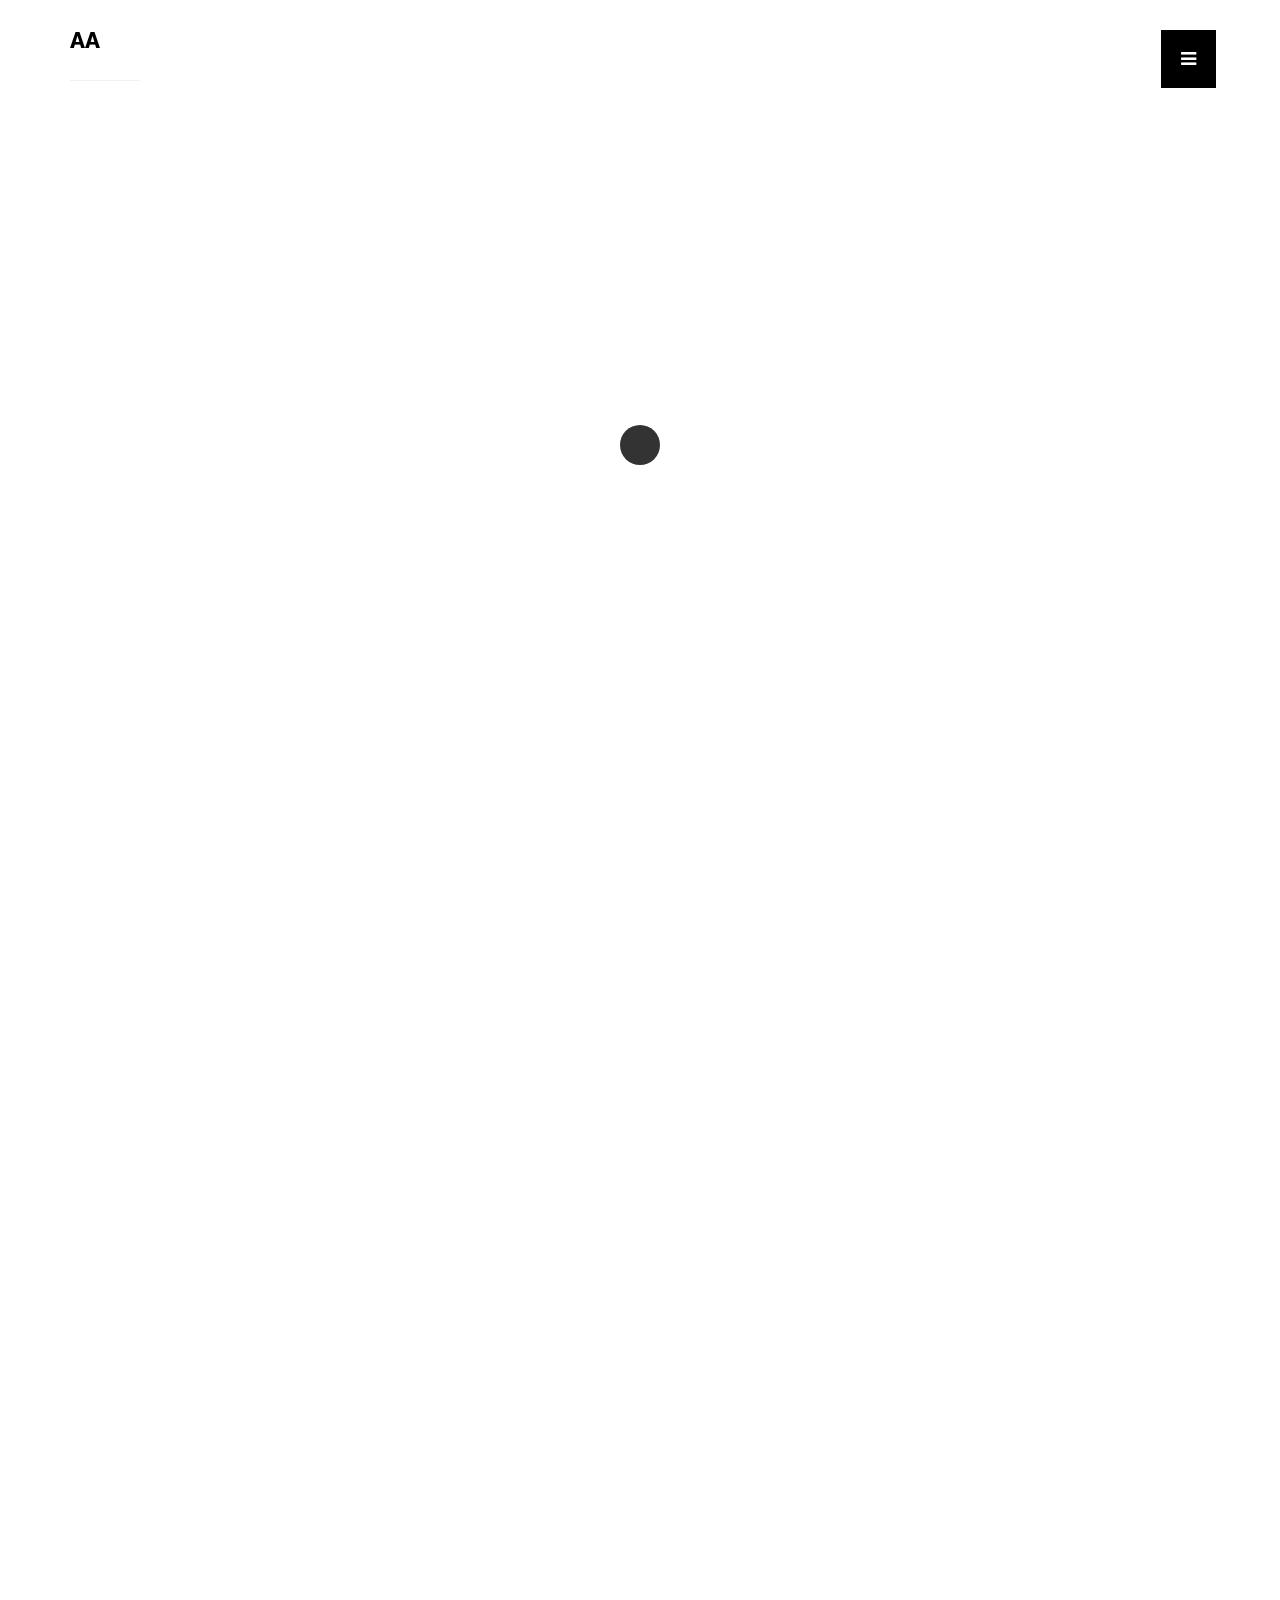
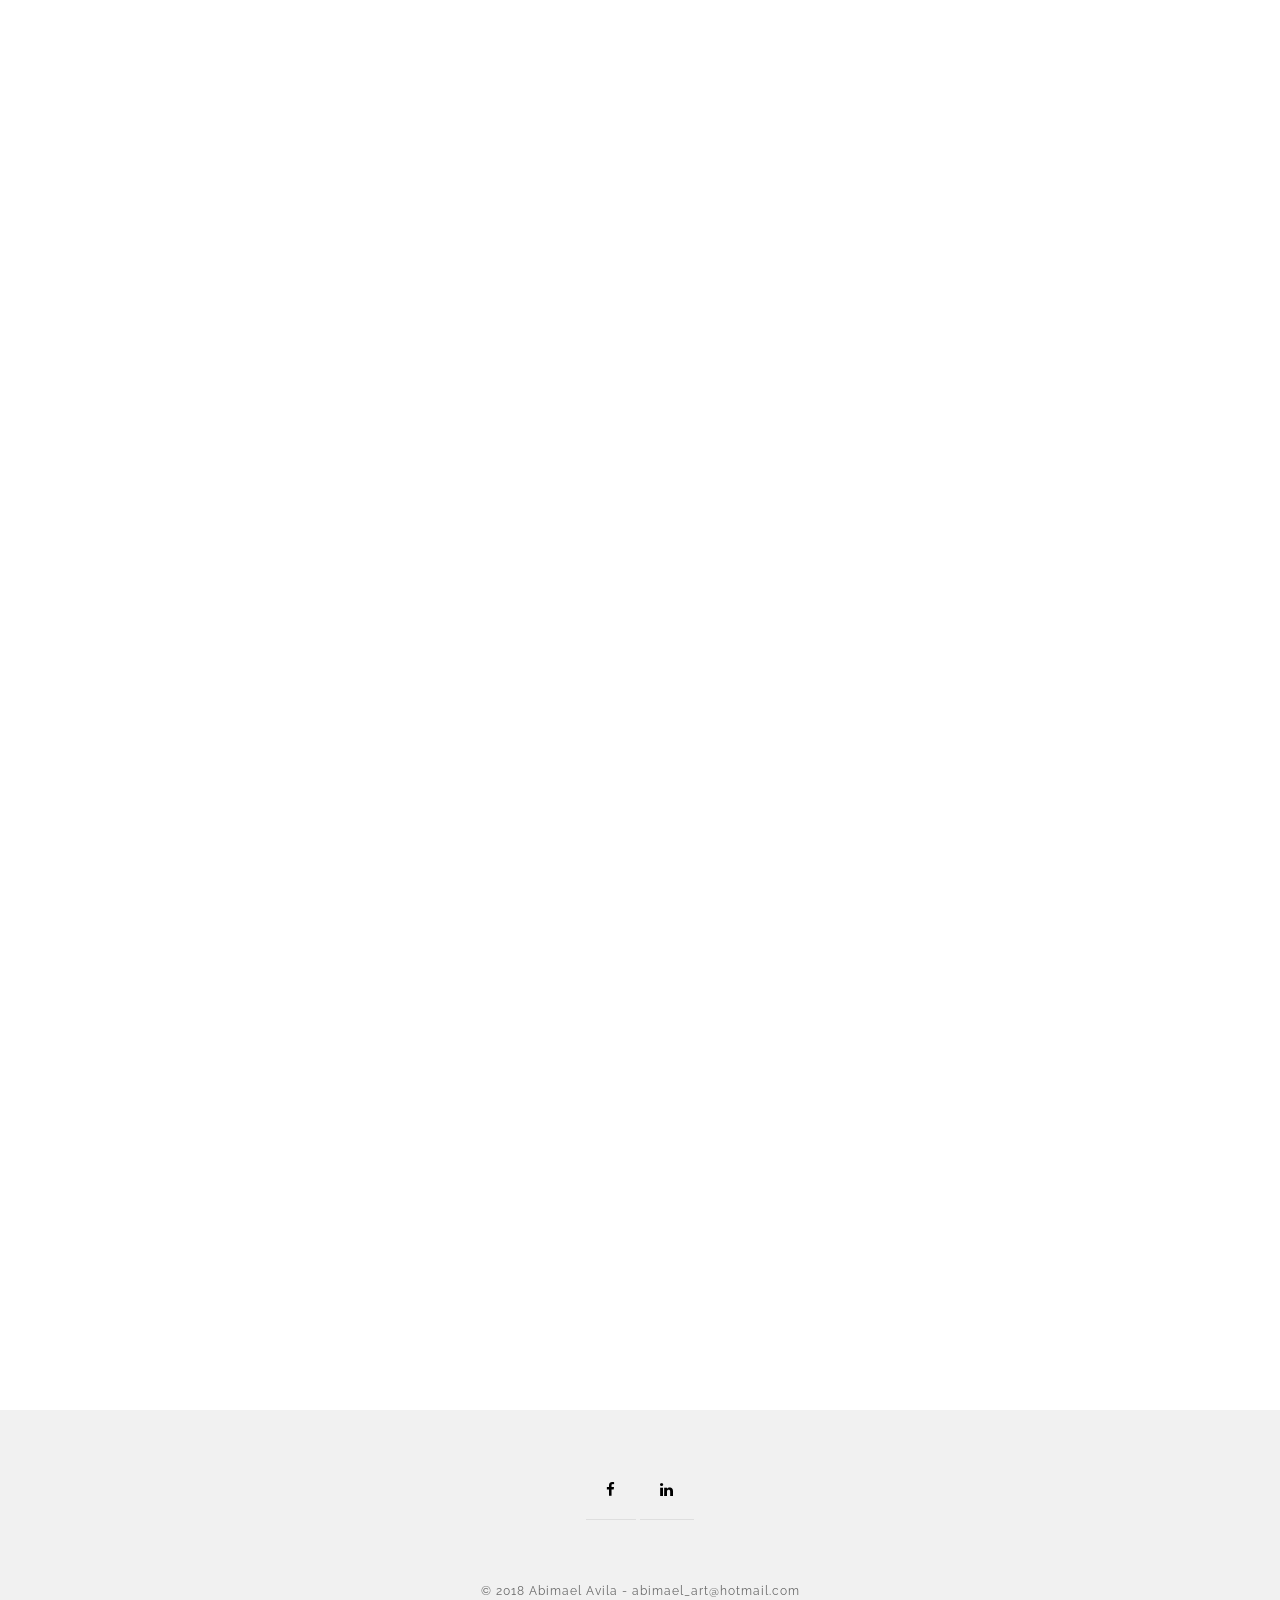
==== index.html @ 7ba84f69 "Merge c48e1b79acfa93b16e3a0e9fbc4f62ff322548b0 into 574c47f16405743964d05d35e552084c04d20da3" ====
<!doctype html>

<html lang="en">
<head>

  <meta charset="utf-8">
  <title>Abimael Avila - Portafolio</title>
  <meta name="description" content="Abimael Avila Acosta - Portafolio 2016">
  <meta name="keywords" content="AA, simplicity, theme, html5, download, free psd">
  <meta name="viewport" content="width=device-width, initial-scale=1.0"/>
  <meta name="author" content="AA.com">
  <link rel="icon" type="image/png" href="img/icon.png" />

<!--Style-->

  <link rel="stylesheet" href="css/reset.css">
  <link rel="stylesheet" href="css/style.css">
  <link rel="stylesheet" href="css/style-responsive.css">  
  <link rel="stylesheet" href="http://maxcdn.bootstrapcdn.com/font-awesome/4.3.0/css/font-awesome.min.css">
  
  <!--[if lt IE 9]>
  <script src="http://html5shiv.googlecode.com/svn/trunk/html5.js"></script>
  <![endif]-->
  
</head>

<body>

<!--Preloader-->

<div class="preloader" id="preloader">
    <div class="item">
      <div class="spinner">
      </div>
    </div>
</div>

<div class="opacity-nav">

        <div class="menu-index" id="buttons" style="z-index:999999">
        <i class="fa  fa-close"></i>
        </div>

    <ul class="menu-fullscreen">
      <li><a class="ajax-link" href="index.html">Inicio</a></li>
      <li><a class="ajax-link" href="projects.html">Proyectos</a></li>
      <li><a class="ajax-link" href="podcast.html">Podcast</a></li>
      <li><a class="ajax-link" href="sobre_mi.htm">Acerca de mi</a></li>
      <li><a class="ajax-link" href="contact.html">Contacto</a></li>
      
    </ul>

</div>


  <!--Header-->
  <header id="fullscreen">
    
      <div class="logo" id="full"><a class="ajax-link" href="index.html">AA</a></div>
      
        <div class="menu-index" id="button">
        <i class="fa fa-bars"></i>
        </div>

  </header>

  <div class="clear"></div>

  <!--Content-->

  <div class="content" id="ajax-content">


        <div class="text-intro" id="site-type">

          <h1>Abimael Avila</h1>
          <h1 class="typewrite"><span>Portfolio</span></h1> <!--Change on script.js-->
          <p>Diseñador Web con aspiraciones al diseño para apps Android e IOS</p>
          <div style="max-width:750px"><img src="img/foto_portada.jpg" width="100%" height="auto"><br/></div>

        </div>


  <!--Portfolio grid-->

  <ul class="portfolio-grid" id="portfolio-sidebar">

    
   <li class="grid-item" data-jkit="[show:delay=3000;speed=500;animation=fade]">
      <img src="img/portfolio/7.jpg" width="357" height="604">
        <a class="ajax-link" href="e-commerce.html">  
          <div class="grid-hover">
            <h1>e-commerce</h1>
           
        </div>
      </a>      
    </li>
<li class="grid-item" data-jkit="[show:delay=3000;speed=500;animation=fade]">
      <img src="img/portfolio/6.jpg" width="357" height="604">
        <a class="ajax-link" href="alquimera.html">  
          <div class="grid-hover">
            <h1>Diseño web</h1>
            
        </div>
      </a>      
    </li>
   
    
    <li class="grid-item" data-jkit="[show:delay=3000;speed=500;animation=fade]">
      <img src="img/portfolio/1.jpg">
        <a class="ajax-link" href="bayern.html">  
          <div class="grid-hover">
          <h1>Bayernbräu</h1>
            <p>Aplicaciones</p>
          </div>
        </a>  
    </li>

    <li class="grid-item" data-jkit="[show:delay=3000;speed=500;animation=fade]">
      <img src="img/portfolio/5.jpg">
        <a class="ajax-link" href="4dc.html">  
          <div class="grid-hover">
             <h1>Grupo 4dc</h1>
            <p>Diseño de Identidad</p>
          </div>
        </a>      
    </li>    
    
    <li class="grid-item" data-jkit="[show:delay=3000;speed=500;animation=fade]">
      <img src="img/portfolio/2.jpg">
        <a class="ajax-link" href="fabrica.html">  
          <div class="grid-hover">
            <h1>Fabrica.media</h1>
            <p>Diseño de identidad</p>
          </div>
        </a>      
    </li>  
    
    <li class="grid-item" data-jkit="[show:delay=3000;speed=500;animation=fade]">
      <img src="img/portfolio/3.jpg">
        <a class="ajax-link" href="concretera.html">  
          <div class="grid-hover">
            <h1>Concretera Nacional</h1>
            <p>Diseño de identidad</p>
          </div>
        </a>      
    </li>    

    <li class="grid-item" data-jkit="[show:delay=3000;speed=500;animation=fade]">
      <img src="img/portfolio/4.jpg">
        <a class="ajax-link" href="varios.html">  
          <div class="grid-hover">
            <h1>Varios</h1>
            <p>diseño</p>
          </div>
        </a>      
    </li>    
     <li class="grid-item" data-jkit="[show:delay=3000;speed=500;animation=fade]">
      <img src="img/portfolio/8.jpg">
        <a class="ajax-link" href="identidad.html">  
          <div class="grid-hover">
            <h1>Identidad Corporativa</h1>
            <p>Hospital Puebla</p>
          </div>
        </a>      
    </li>  
     <li class="grid-item" data-jkit="[show:delay=3000;speed=500;animation=fade]">
      <img src="img/portfolio/9.jpg">
        <a class="ajax-link" href="landing.html">  
          <div class="grid-hover">
            <h1>Landing Page</h1>
            <p>CIPSA</p>
          </div>
        </a>      
    </li>

  </ul>

  </div>

  <!--Home Sidebar-->

<div id="ajax-sidebar">

  <div class="home-sidebar" style="background-image:url('img/home-sidebar.jpg')" id="hero">

    <div class="parallax-option" data-jkit="[parallax:strength=0.8;axis=both]">

      <div class="parallax parallax1"><img src="img/business-card-2.png"></div>
    
    </div>

    <div class="parallax-option" data-jkit="[parallax:strength=0.3;axis=both]">

      <div class="parallax parallax1"><img src="img/business-card.png"></div>
    
    </div>

  </div>

</div>


  <!--Footer-->

  <footer>

    <div class="footer-margin">
      <div class="social-footer">
        <a href="https://www.facebook.com/abimaelavilaacosta"><i class="fa fa-facebook"></i></a>
        <a href="https://mx.linkedin.com/in/abimaelavilaweb"><i class="fa fa-linkedin"></i></a>
      
      </div>     
       <div class="copyright">© 2018 Abimael Avila - abimael_art@hotmail.com</div>
      

    
    </div>


  </footer>



<!--Scripts-->

  <script src="js/jquery.min.js"></script>
	<script src="js/jquery.easing.min.js"></script>
	<script src="js/modernizr.custom.42534.js" type="text/javascript"></script>
  <script src="js/jquery.waitforimages.js" type="text/javascript"></script>
  <script src="js/typed.js" type="text/javascript"></script>
  <script src="js/masonry.pkgd.min.js" type="text/javascript"></script>  
  <script src="js/imagesloaded.pkgd.min.js" type="text/javascript"></script>    
  <script src="js/jquery.jkit.1.2.16.min.js"></script>
 
  <script src="js/script.js" type="text/javascript"></script>
  
	<script>
    $('#button, #buttons').on('click', function() {
      $( ".opacity-nav" ).fadeToggle( "slow", "linear" );
    // Animation complete.
    });
  </script>


</body>
</html>
---- css/style.css ----
@import url(http://fonts.googleapis.com/css?family=Raleway:400,300,500,600,700,800,900,100,200);

body{
  font-family: 'Raleway', sans-serif;
  font-size:14px;
  font-weight: 400;
  overflow-y:scroll;
  -webkit-font-smoothing: antialiased;
}

::selection {
		background: #000;
		color: #fff;
		text-shadow: none;
	}
	
	::-moz-selection {
		background: #000;
		color: #fff;
		text-shadow: none;
	}

p{
  font-family: 'Raleway', sans-serif;
  font-size:14px;
  font-weight: 400;
}

a{
  text-decoration:none;
  -webkit-transition: all 0.2s ease-in;
	-moz-transition: all 0.2s ease-in;
	-ms-transition: all 0.2s ease-in;
	-o-transition: all 0.2s ease-in;
	transition: all 0.2s ease-in; 
	border-bottom:1px solid #dedede;
}

a:focus {
  outline:none;
}

strong{
  font-weight:700;

}

/*
**************************
PRELOADER
**************************
*/

.preloader{
  position:fixed;
  top:0;
  width:100%;
  height:100%;
  background:white;
  z-index:999;
}
 
.preloader .item{
  position:absolute;
  width:50px;
  height:50px;
  left:50%;
  top:50%;
  margin-left:-25px;
  margin-top:-25px;
} 

.spinner {
  width: 40px;
  height: 40px;
  margin: 0px auto;
  background-color: #333;
  border-radius: 100%;  
  -webkit-animation: scaleout 1.0s infinite ease-in-out;
  animation: scaleout 1.0s infinite ease-in-out;
}

@-webkit-keyframes scaleout {
  0% { -webkit-transform: scale(0.0) }
  100% {
    -webkit-transform: scale(1.0);
    opacity: 0;
  }
}

@keyframes scaleout {
  0% { 
    transform: scale(0.0);
    -webkit-transform: scale(0.0);
  } 100% {
    transform: scale(1.0);
    -webkit-transform: scale(1.0);
    opacity: 0;
  }
}





/*
**************************
NAVIGATION OPACITY
**************************
*/



.opacity-nav{
  position:fixed;
  display:none;
  width:100%;
  height:100%;
  top:0;
  z-index:9999;
  background:rgba(0,0,0,0.95);
}

ul.menu-fullscreen{
  width: 100%;
  top: 50%;
  position: absolute;
  height: 280px;
  margin-top: -140px;
}

ul.menu-fullscreen li{
  font-size:35px;
  text-align:center;
  line-height:70px;
  font-weight:500;
}

ul.menu-fullscreen li > a{
  color:#999999;
  border:0;
}

ul.menu-fullscreen li > a:hover{
  color:#ffffff;
}


#full{
  width:1140px;
  position: relative;
  top:0;
  margin:0 auto;
  z-index: 9997;
}


#fullscreen{
  display:none;
  position:absolute;
  top:0;
  width:100%;
  margin:0 auto;
  height:80px;
  z-index: 9998;
}

/*
**************************
HEADER
**************************
*/

header.boxed{
  position:fixed;
  width:100%;
  margin:0 auto;
  height:80px;
  z-index:9999;
  display:none;
  background:none;
  top:0;
    -webkit-transition: background 0.2s ease-in;
	-moz-transition: background 0.2s ease-in;
	-ms-transition: background 0.2s ease-in;
	-o-transition: background 0.2s ease-in;
	transition: background 0.2s ease-in; 
}

header.boxed .header-margin{
  width:1140px;
  margin:0 auto;
}

header.boxed .header-margin-mini{
  width:90%;
  margin:0 auto;
}


ul.social-icon{
  float:right;
}

ul.social-icon a{
  float:right;
  font-size:15px;
  border-bottom:0;
  color:black;
  padding-right:0px !important;
}

ul.social-icon a:hover{
  color:#c3c3c3;
}

.menu-index{
  position: fixed;
  right: 5%;
  top: 30px;
  z-index: 99999;
  padding:20px;
  background:black;
  cursor:pointer;
}


.menu-index i{
  float:right;
  font-size:18px;
  color:white;
  padding-right:0px !important;
}

.menu-index i:hover{
  color:#c3c3c3;
}


ul.menu-icon{
  float:right;
}

ul.menu-icon a{
  float:right;
  font-size:19px;
  color:white;
  padding-right:0px !important;
}

ul.menu-icon i{
  padding:20px;
  background:black;
}

ul.menu-icon a:hover{
  color:#c3c3c3;
}

header a{
  color:#000000;
}

ul.header-nav{
  width:60%;
  float:left;
}

header .logo > a{
  font-size:23px;
  font-weight:800;
  float:left;
  line-height:80px;
  padding-right:40px;
  border-bottom: 1px solid #f1f1f1;
}

header .logo > a:hover{
  color:#c3c3c3;
}

header li{
  text-transform:uppercase;
  list-style-type: none; margin: 0 auto; float: left;
}

header li > a{
  font-size:13px;
  color:#c3c3c3;
  padding-right:25px;
  padding-left:25px;
  font-weight:800;
  line-height:80px;
  display:inline-block;  
  border-bottom:0;
}

header li > a:hover{
  color:#000000;
}

header li > a #active{
  color:#000000;
}

header li ul{
  overflow: hidden; display: none; background: #f9f9f9; z-index:20;
}

header li ul li a{
  line-height:50px;
  padding-left:30px; 
  width:260px;
}

header li:hover ul{
  position: absolute; padding: 0; display: block; width: 260px;
}



/*
**************************
CONTENT
**************************
*/

.hero-image{
  position:relative; 
  width:100%; 
  top:0; 
  height:400px; 
  background: url('../img/full/full.jpg') center center;
  -webkit-background-size: cover;
  -moz-background-size: cover;
  -o-background-size: cover;
  background-size: cover;  
  
}

.one-column{
  width:40%;
  position:relative;
  float:left;
}

.two-column{
  width:60%;
  position:relative;
  float:left;
}

.one-column p{
  width:70% !important;
}

.two-column p{
  width:100% !important;
}

.clear{
  clear:both;
}

.content{
  position:relative;
  width:1140px;
  margin:50px auto;
}


.content .text-intro{
  width: 1140px;
  margin-top: 150px;
  margin: 150px auto 0;
}

.content .text-intro h1{
  font-size:43px;
  width:40%;
  text-transform:uppercase;
  color:#000000;
  font-weight:900;
  line-height:70px;
}

.content .text-intro p{
  font-size:14px;
  color:#222;
  margin-top:30px;
  font-weight:400;
  line-height:22px;
  letter-spacing:1px;
  width:40%;
}

        .typed-cursor{
            opacity: 1;
            font-weight: 900;
            -webkit-animation: blink 0.7s infinite;
            -moz-animation: blink 0.7s infinite;
            -ms-animation: blink 0.7s infinite;
            -o-animation: blink 0.7s infinite;
            animation: blink 0.7s infinite;
        }
        @-keyframes blink{
            0% { opacity:1; }
            50% { opacity:0; }
            100% { opacity:1; }
        }
        @-webkit-keyframes blink{
            0% { opacity:1; }
            50% { opacity:0; }
            100% { opacity:1; }
        }
        @-moz-keyframes blink{
            0% { opacity:1; }
            50% { opacity:0; }
            100% { opacity:1; }
        }
        @-ms-keyframes blink{
            0% { opacity:1; }
            50% { opacity:0; }
            100% { opacity:1; }
        }
        @-o-keyframes blink{
            0% { opacity:1; }
            50% { opacity:0; }
            100% { opacity:1; }
        }

/*
**************************
HOME SIDEBAR
**************************
*/

.home-sidebar{
  top:0;
  position:absolute;
  width:33.3333%;
  right:0;
  height:100%;
  background:#f4f4f4;
  z-index:9;
  overflow:hidden;
  background-size:100%;
}

.parallax{
  position:absolute;
}

.parallax-option{
  position:absolute; width:100%; height:100%;
}

/*
**************************
PORTFOLIO GRID
**************************
*/

.prev-next{
  width:100%;
  max-width:1170px;
  margin:0 auto;
  padding-top:100px;
}

.prev-next a{
  color:black;
  font-weight:500;
  padding-bottom: 15px;
}

.prev-next a:hover{
  border-bottom:1px solid black;
}

.prev-button{
  width:50%;
  position:relative;
  float:left;
  text-align:left;
}

.next-button{
  width:50%;
  position:relative;
  float:left;
  text-align:right;
}


#ajax-content{width:100%;}

.portfolio-grid{
  width:1170px;
  position:relative;
  margin: 30px auto;
  overflow:hidden;
}

#portfolio-sidebar{
  width: 780px !important;
  padding-right: 390px;

}

li.grid-item{
  width:360px;
  position:relative;
  float:left;
  padding:15px;
}

.grid-hover{
  position: absolute;
  width:360px;
  height: 100%;
  top:0;
  background: white;
  z-index: 2;
  opacity: 0;
  -webkit-transition: all 0.2s ease-in;
	-moz-transition: all 0.2s ease-in;
	-ms-transition: all 0.2s ease-in;
	-o-transition: all 0.2s ease-in;
	transition: all 0.2s ease-in; 
}

.grid-hover:hover{
  opacity: 0.9;
}

.grid-hover h1{
  font-size:23px;
  bottom:80px;
  left:40px;
  position:absolute;
  text-transform:uppercase;
  color:#000000;
  letter-spacing:1px;
  font-weight:900;
  line-height:50px;
}

.grid-hover p{
  font-size:13px;
  bottom:40px;
  left:40px;
  position:absolute;
  color:#686868;
  letter-spacing:1px;
  font-weight:400;
  line-height:50px;
}

li.grid-item img{
  width:360px;
}

/*
**************************
FOOTER
**************************
*/

#footer-box{height:150px; margin-top:75px;}

footer{
  background: #f1f1f1;
  width:100%;
  margin-top:150px;
  height:300px;
  overflow:hidden;
  position:relative;
  z-index:10;
}

.footer-margin{
  width:1140px;
  margin: 30px auto;
  line-height: 100px;
}

#footer-left{text-align:left;}

.footer-margin .copyright{
  color: #686868;
  letter-spacing: 1px;
  font-size: 12px;
  width: 100%;
  text-align:center;
  float: left;
}

.footer-margin .social-footer{
  color: #686868;
  letter-spacing: 1px;
  font-size: 13px;
  width: 100%;
  text-align:center;
  float: left;
}

.footer-margin .social-footer a{
  font-size:15px;
  color:black;
  padding: 20px;
}

.footer-margin .social-footer a:hover{
  color:#c3c3c3;
}


/*
**************************
CONTACT
**************************
*/

.contact-one, .contact-two{
  width:30%;
  padding-right:3%;
  position:relative;
  float:left;
}

.contact-three{
  width:33%;
  position:relative;
  float:left;
}

.contact-one p, .contact-two p, .contact-three p{
  width:100% !important;
}

input{

  width:100%;
  height:40px;
  background:#f8f7f7;
  border:0;
  color:#000000;
  font-weight:500;
  line-height:40px;
  font-family: 'Raleway', sans-serif;
  margin-bottom:10px;
  font-size:13px;
  padding-left:15px;
  -webkit-box-sizing: border-box; /* Safari/Chrome, other WebKit */
  -moz-box-sizing: border-box;    /* Firefox, other Gecko */
  box-sizing: border-box;         /* Opera/IE 8+ */
}

input.button-submit{

  width:220px;
  height:40px;
  background:#f8f7f7;
  font-weight:500;
  border:0;
  font-family: 'Raleway', sans-serif;
  color:#000000;
  float:right;
  font-weight:900;
  line-height:40px;
  font-size:13px;
}

input:focus{
  background:#f4f4f4; 
}

textarea{

  width:100%;
  height:40px;
  border:0;
  line-height:40px;
  background:#f8f7f7;
  color:#000000;
  font-size:13px;
  font-family: 'Raleway', sans-serif;
  font-weight:500;
  margin-bottom:10px;
  padding:0 0 0 15px;
  -webkit-box-sizing: border-box; /* Safari/Chrome, other WebKit */
  -moz-box-sizing: border-box;    /* Firefox, other Gecko */
  box-sizing: border-box;         /* Opera/IE 8+ */
    -webkit-transition: all 0.2s ease-in;
	-moz-transition: all 0.2s ease-in;
	-ms-transition: all 0.2s ease-in;
	-o-transition: all 0.2s ease-in;
	transition: all 0.2s ease-in; 
}

textarea:focus{background:#f4f4f4; height:250px;}
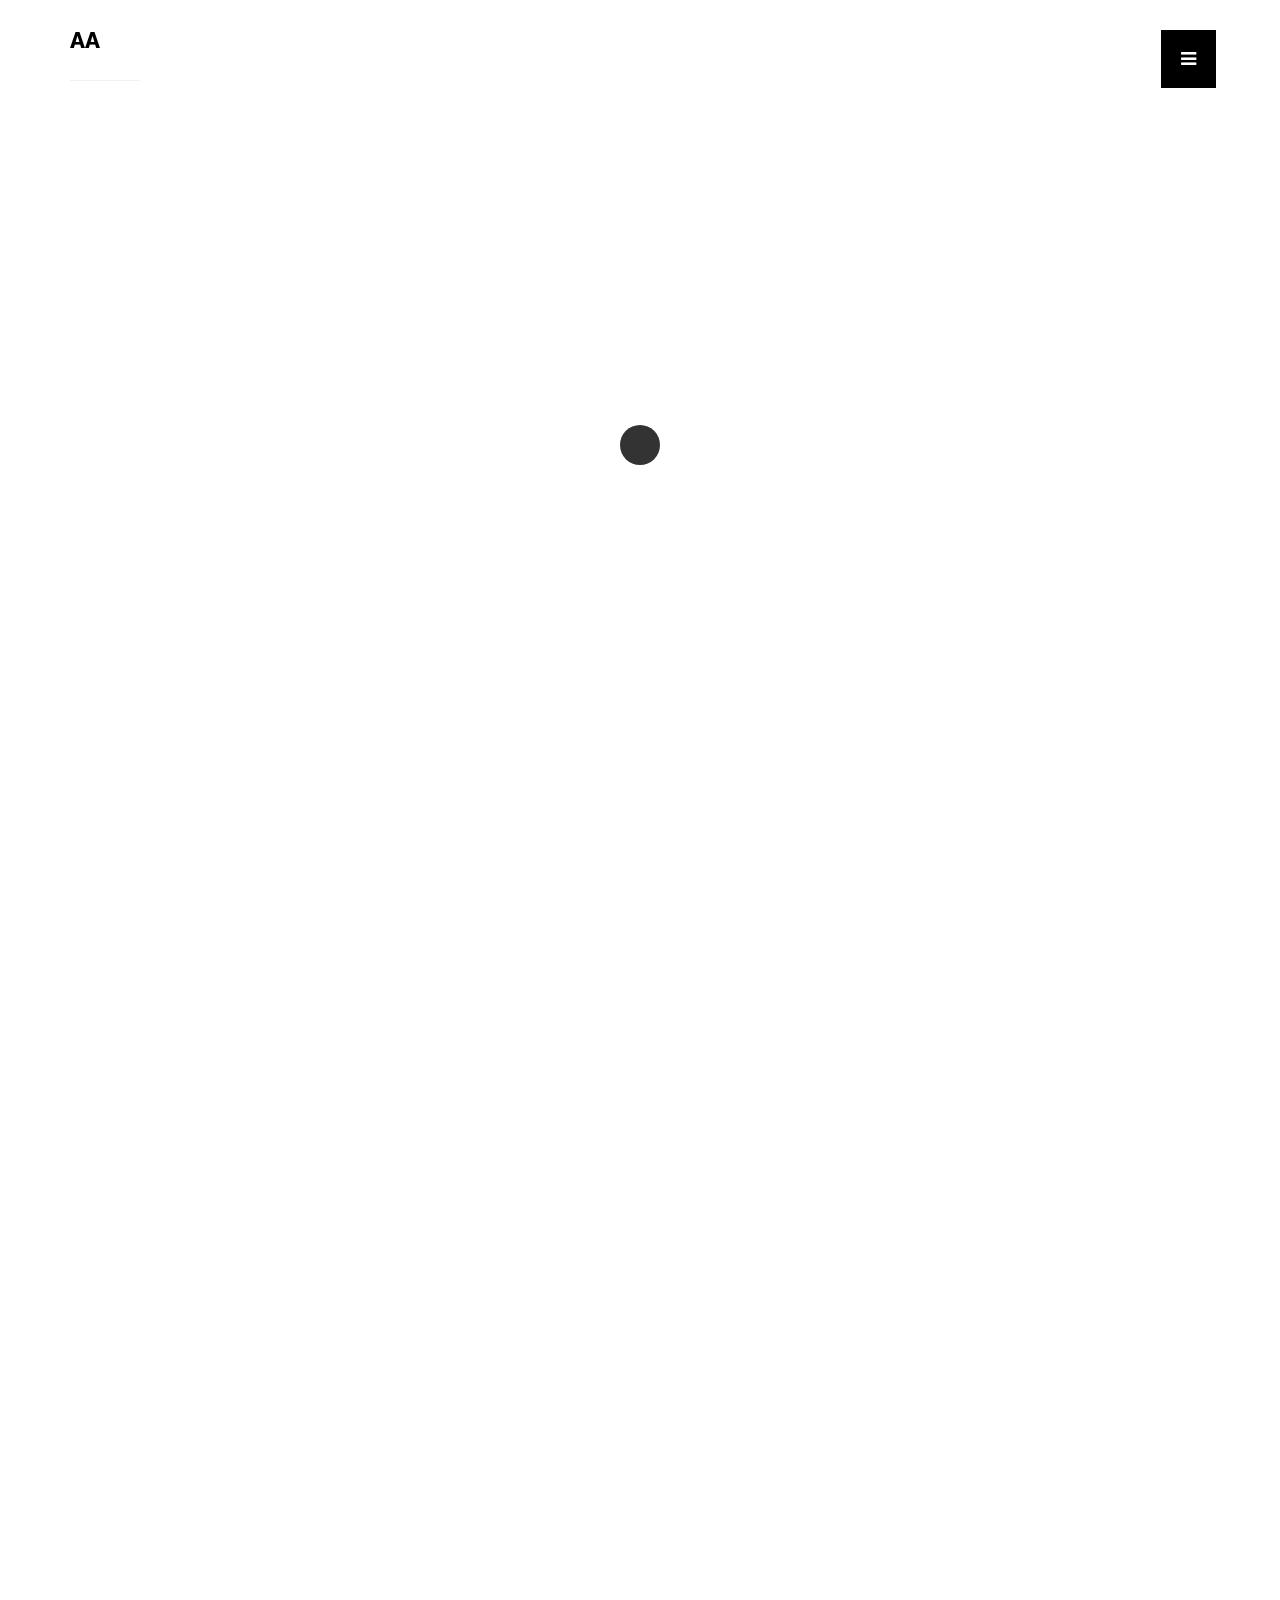
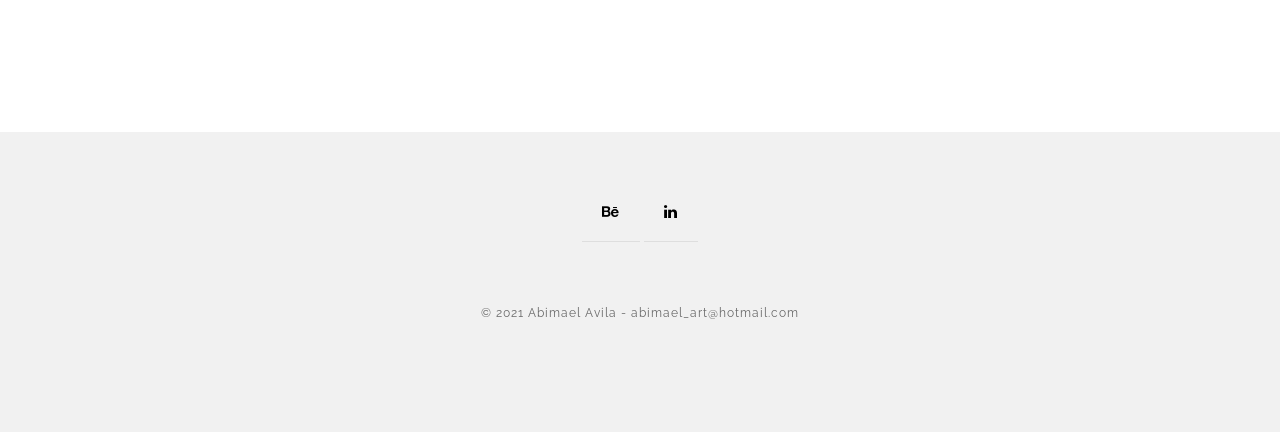
==== commit 631daee5: "Add files via upload" ====
--- a/index.html
+++ b/index.html
@@ -16,7 +16,7 @@
   <link rel="stylesheet" href="css/reset.css">
   <link rel="stylesheet" href="css/style.css">
   <link rel="stylesheet" href="css/style-responsive.css">  
-  <link rel="stylesheet" href="http://maxcdn.bootstrapcdn.com/font-awesome/4.3.0/css/font-awesome.min.css">
+  <link rel="stylesheet" href="https://maxcdn.bootstrapcdn.com/font-awesome/4.3.0/css/font-awesome.min.css">
   
   <!--[if lt IE 9]>
   <script src="http://html5shiv.googlecode.com/svn/trunk/html5.js"></script>
@@ -75,7 +75,7 @@
 
           <h1>Abimael Avila</h1>
           <h1 class="typewrite"><span>Portfolio</span></h1> <!--Change on script.js-->
-          <p>Diseñador Web con aspiraciones al diseño para apps Android e IOS</p>
+          <p>Diseñador Web - UX/UI<br></p>
           <div style="max-width:750px"><img src="img/foto_portada.jpg" width="100%" height="auto"><br/></div>
 
         </div>
@@ -85,7 +85,28 @@
 
   <ul class="portfolio-grid" id="portfolio-sidebar">
 
-    
+     <li class="grid-item" data-jkit="[show:delay=3000;speed=500;animation=fade]">
+      <img src="img/portfolio/dey.jpg" width="357" height="312">
+        <a class="ajax-link" href="dey.html">  
+          <div class="grid-hover">
+            <h1>Sitio Web dey</h1>
+           
+        </div>
+      </a>      
+    </li>
+
+     <li class="grid-item" data-jkit="[show:delay=3000;speed=500;animation=fade]">
+      <img src="img/portfolio/01.jpg" width="357" height="312">
+        <a class="ajax-link" href="miym.html">  
+          <div class="grid-hover">
+            <h1>Sitio Web MIYM</h1>
+           
+        </div>
+      </a>      
+    </li>
+
+     
+
    <li class="grid-item" data-jkit="[show:delay=3000;speed=500;animation=fade]">
       <img src="img/portfolio/7.jpg" width="357" height="604">
         <a class="ajax-link" href="e-commerce.html">  
@@ -207,11 +228,11 @@
 
     <div class="footer-margin">
       <div class="social-footer">
-        <a href="https://www.facebook.com/abimaelavilaacosta"><i class="fa fa-facebook"></i></a>
+        <a href="https://www.behance.net/abimaelavila"><i class="fa fa-behance"></i></a>
         <a href="https://mx.linkedin.com/in/abimaelavilaweb"><i class="fa fa-linkedin"></i></a>
       
       </div>     
-       <div class="copyright">© 2018 Abimael Avila - abimael_art@hotmail.com</div>
+       <div class="copyright">© 2021 Abimael Avila - abimael_art@hotmail.com</div>
       
 
     
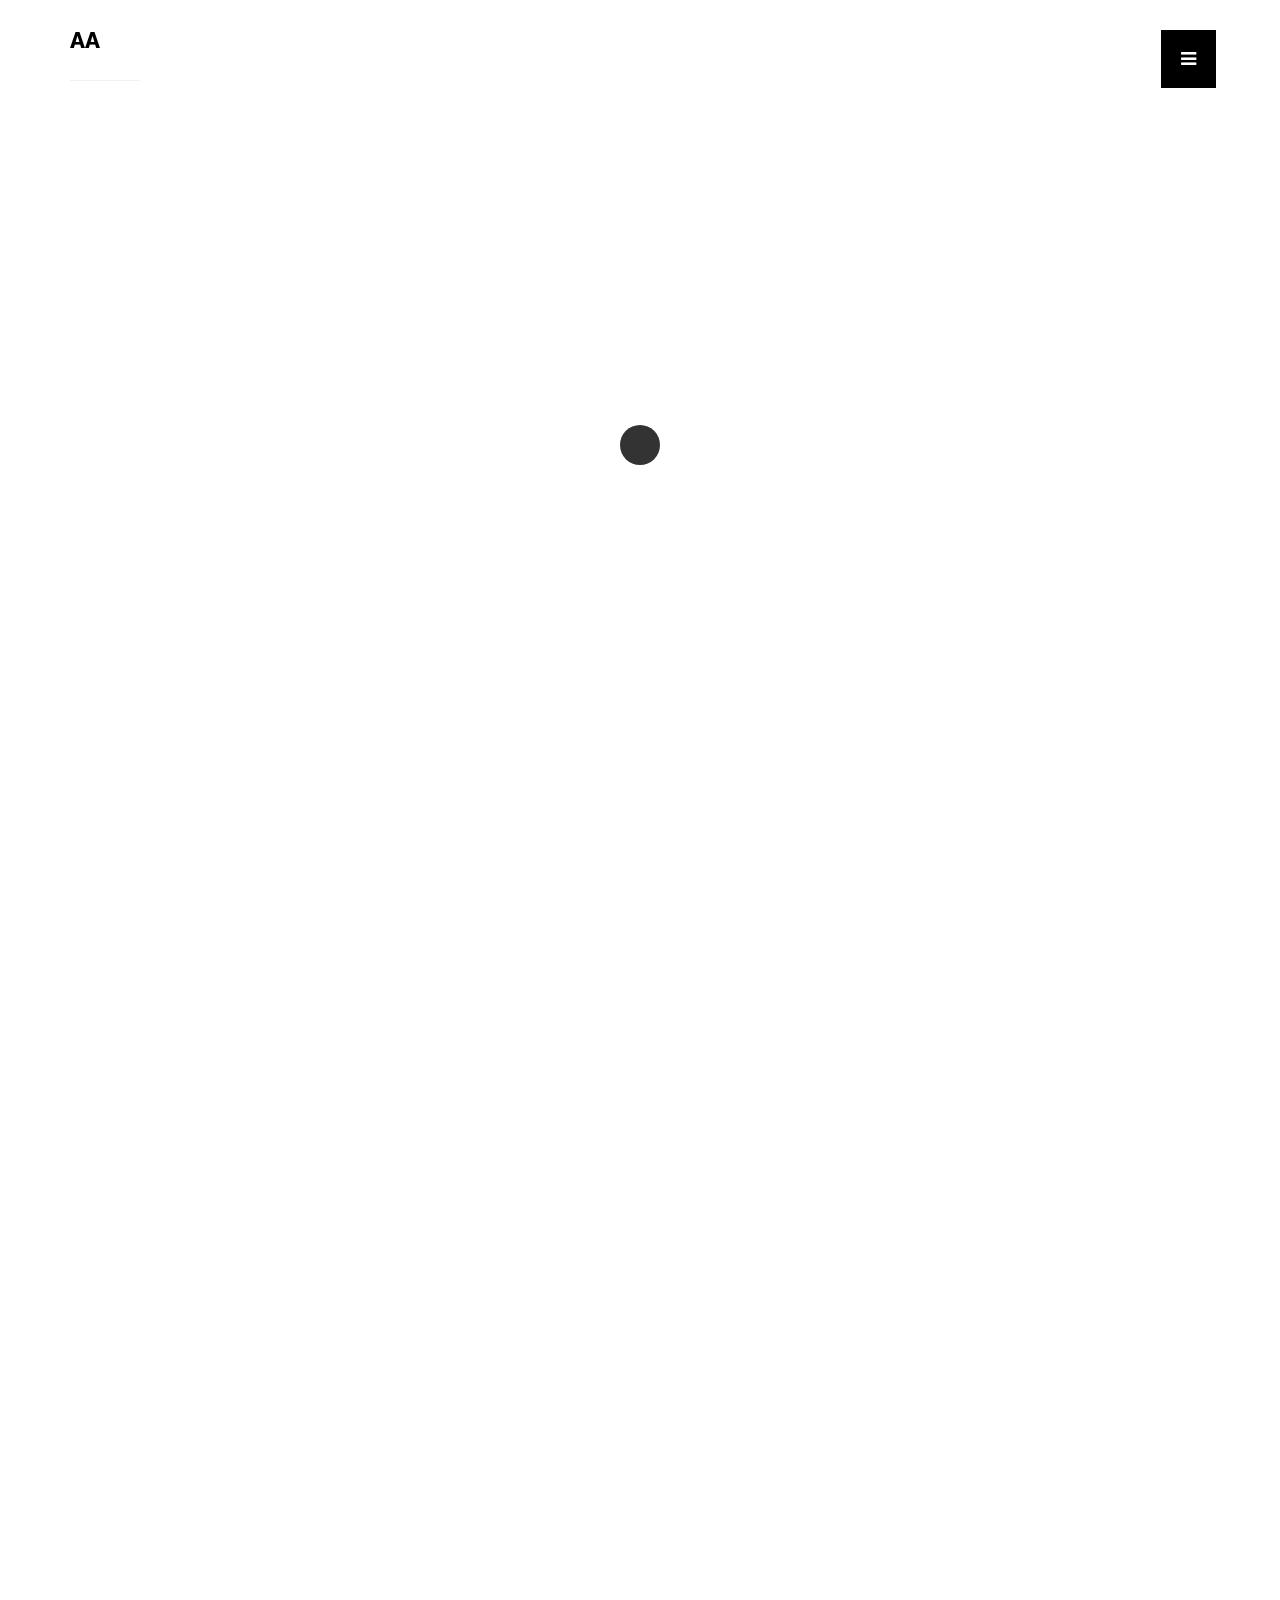
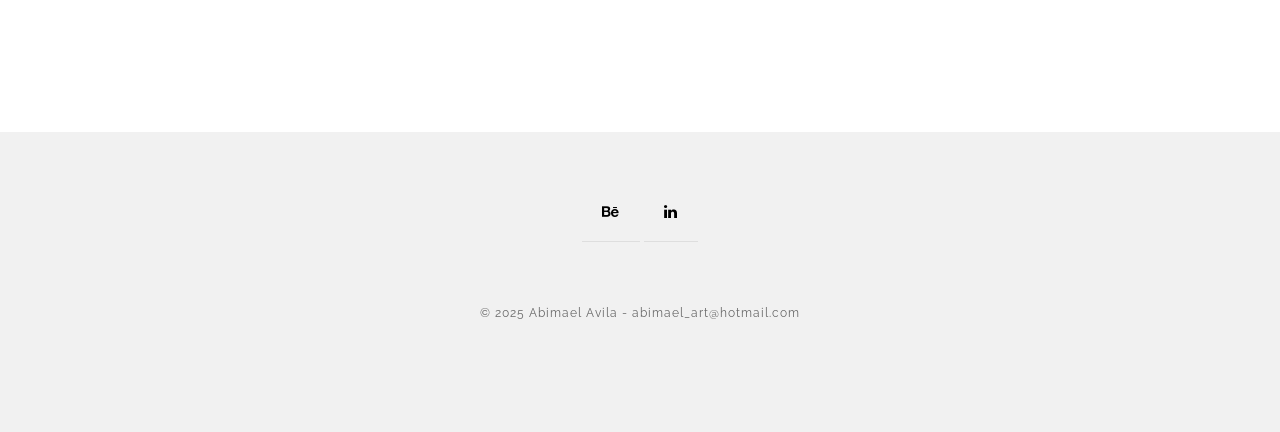
==== commit ccec6ad9: "Add files via upload" ====
--- a/index.html
+++ b/index.html
@@ -5,7 +5,7 @@
 
   <meta charset="utf-8">
   <title>Abimael Avila - Portafolio</title>
-  <meta name="description" content="Abimael Avila Acosta - Portafolio 2016">
+  <meta name="description" content="Abimael Avila Acosta - Portafolio 2023">
   <meta name="keywords" content="AA, simplicity, theme, html5, download, free psd">
   <meta name="viewport" content="width=device-width, initial-scale=1.0"/>
   <meta name="author" content="AA.com">
@@ -75,7 +75,7 @@
 
           <h1>Abimael Avila</h1>
           <h1 class="typewrite"><span>Portfolio</span></h1> <!--Change on script.js-->
-          <p>Diseñador Web - UX/UI<br></p>
+          <p>Diseñador Web - UI<br></p>
           <div style="max-width:750px"><img src="img/foto_portada.jpg" width="100%" height="auto"><br/></div>
 
         </div>
@@ -232,7 +232,7 @@
         <a href="https://mx.linkedin.com/in/abimaelavilaweb"><i class="fa fa-linkedin"></i></a>
       
       </div>     
-       <div class="copyright">© 2021 Abimael Avila - abimael_art@hotmail.com</div>
+       <div class="copyright">© 2025 Abimael Avila - abimael_art@hotmail.com</div>
       
 
     
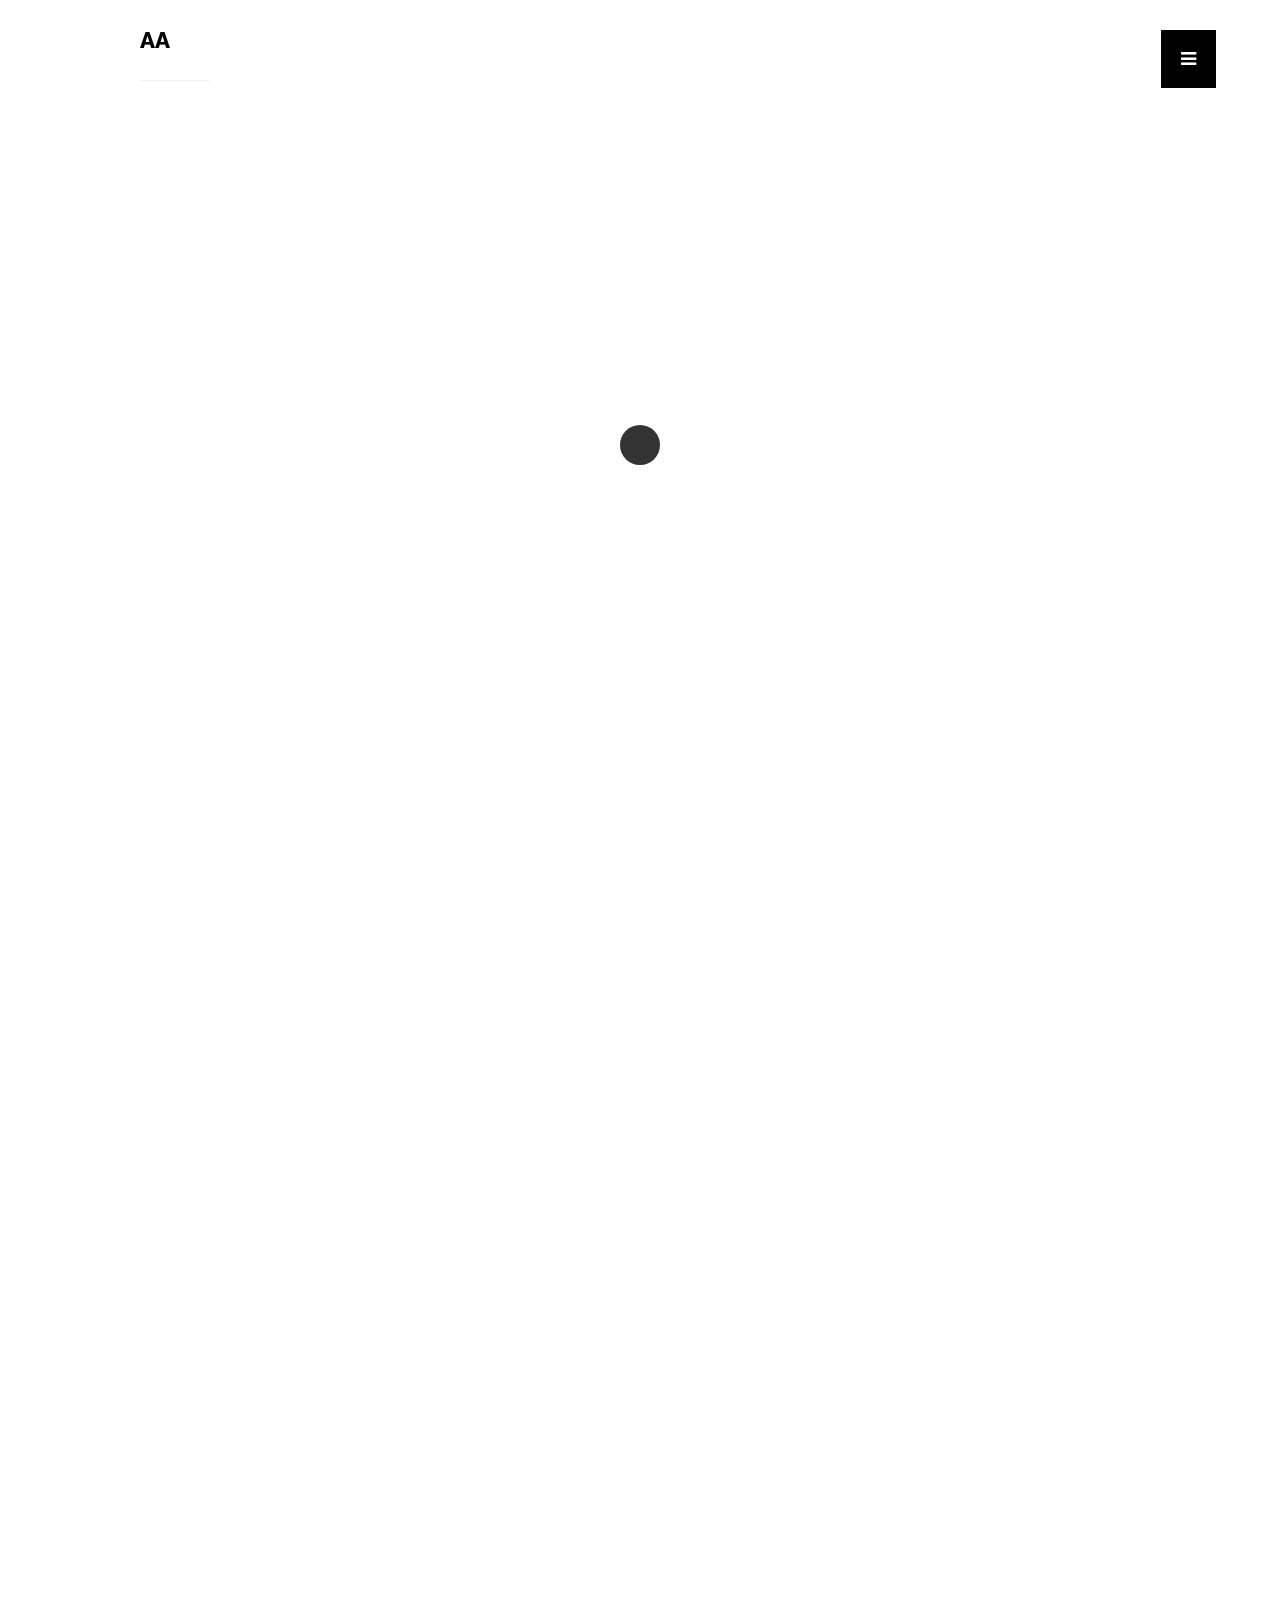
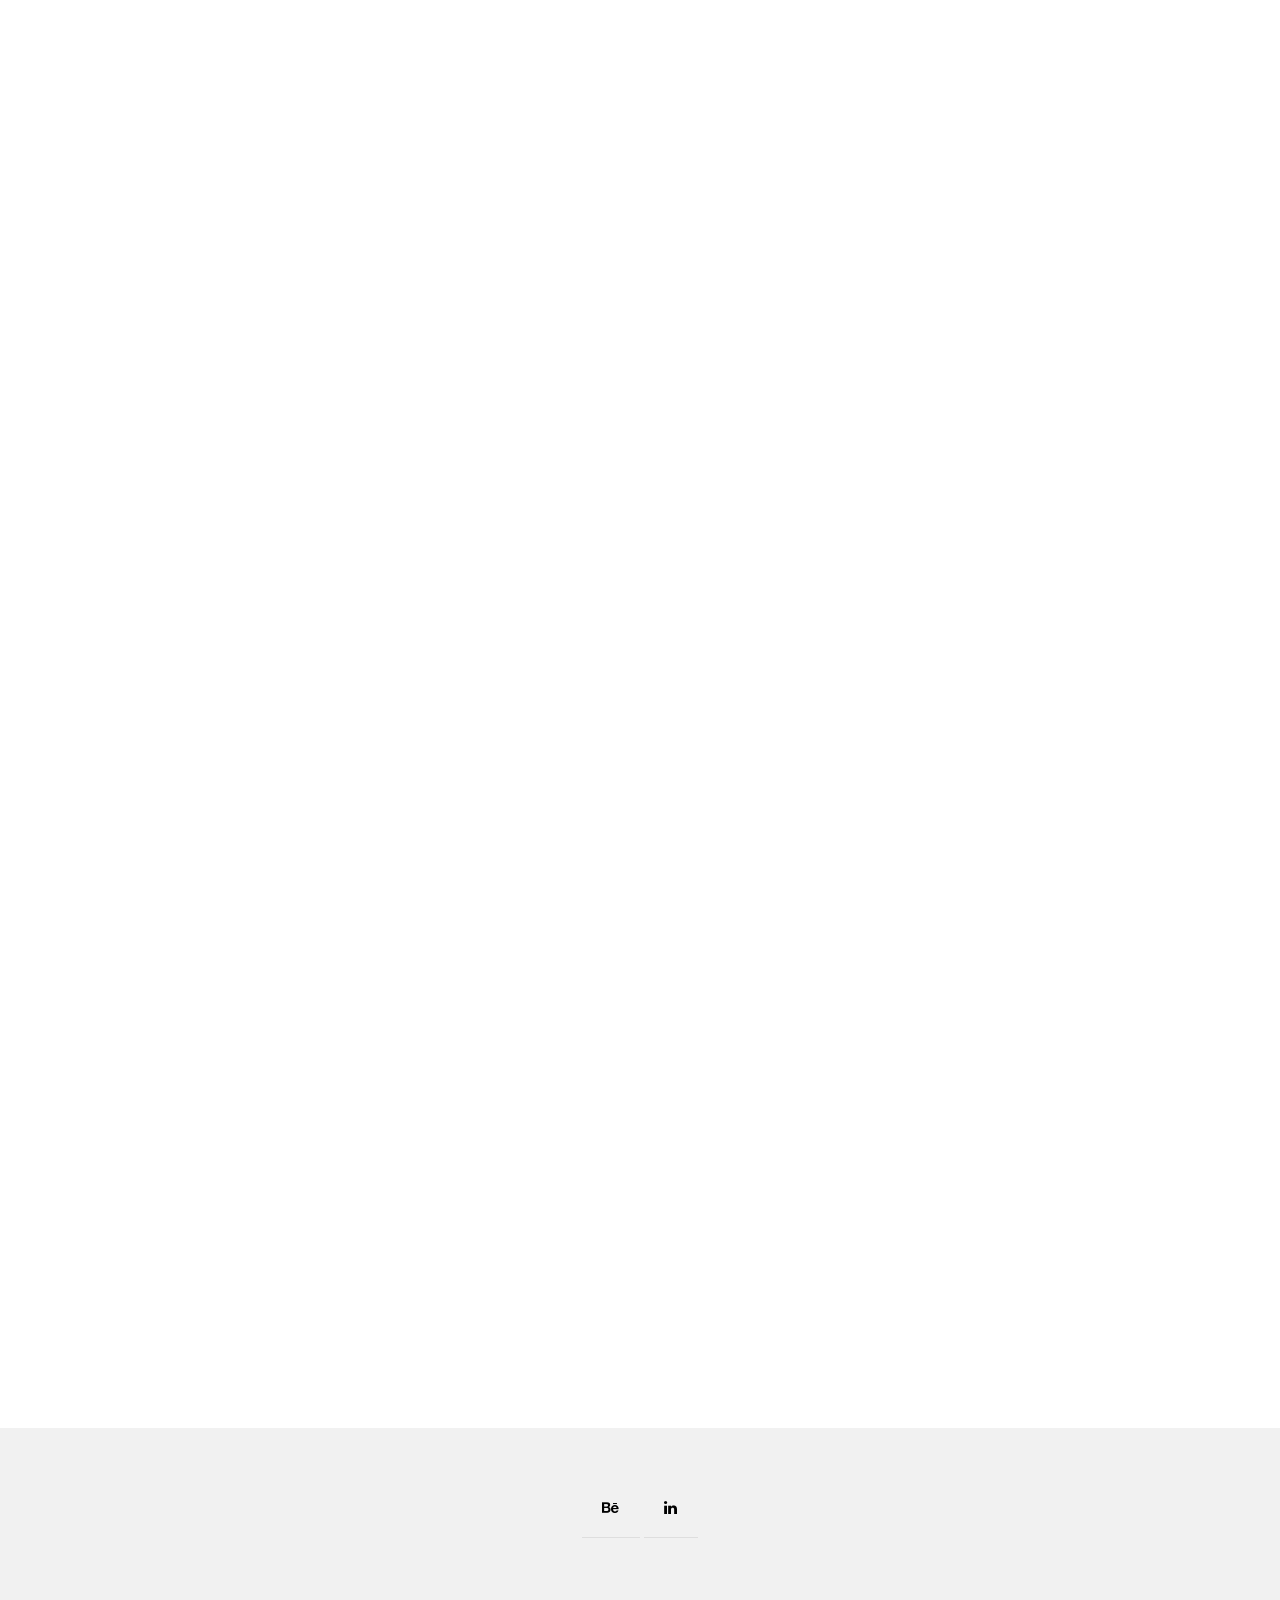
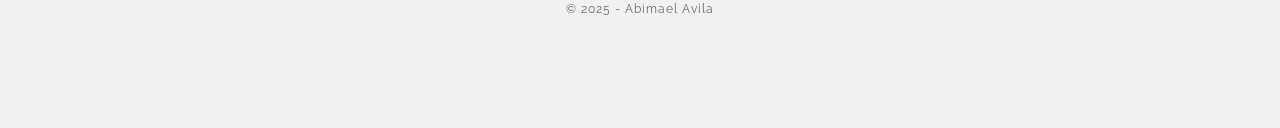
==== commit 19bdcb74: "Update index.html" ====
--- a/index.html
+++ b/index.html
@@ -232,7 +232,7 @@
         <a href="https://mx.linkedin.com/in/abimaelavilaweb"><i class="fa fa-linkedin"></i></a>
       
       </div>     
-       <div class="copyright">© 2025 Abimael Avila - abimael_art@hotmail.com</div>
+       <div class="copyright">© 2025 - Abimael Avila</div>
       
 
     
@@ -265,4 +265,4 @@
 
 
 </body>
-</html>+</html>
--- a/css/style.css
+++ b/css/style.css
@@ -1,4 +1,4 @@
-@import url(http://fonts.googleapis.com/css?family=Raleway:400,300,500,600,700,800,900,100,200);
+@import url(https://fonts.googleapis.com/css?family=Raleway:400,300,500,600,700,800,900,100,200);
 
 body{
   font-family: 'Raleway', sans-serif;
@@ -559,6 +559,8 @@
 
 li.grid-item img{
   width:360px;
+  height: auto;
+  
 }
 
 /*
--- a/css/style-responsive.css
+++ b/css/style-responsive.css
@@ -0,0 +1,388 @@
+@media all and (max-width: 1330px) and (min-width: 1180px) {
+
+  header.boxed .header-margin{
+    width:1000px;
+  }
+
+  .content .text-intro{
+    width:1000px;
+  }
+
+  .footer-margin{
+    width:1000px;
+  }
+
+  .content .text-intro h1, .content .text-intro p{
+    width:60%;
+  }
+
+  #full{
+    width:1000px;
+  }
+
+  .prev-next{
+    max-width:1000px;
+  }
+
+
+  /*
+  **************************
+  Portfolio Grid
+  **************************
+  */
+
+  #portfolio-sidebar{
+
+    width: 710px !important;
+    padding-right: 320px;
+  }
+
+  .portfolio-grid{
+
+    width:1030px;
+
+  }
+
+  .grid-hover, li.grid-item, li.grid-item img{
+    width:312px;
+  }
+  p#linkescritorio {
+    display: block;
+}
+   p#linkcelular {
+    display: none;
+}
+    p#linkescritorio {
+    display: block;
+}
+   p#linkcelular {
+    display: none;
+}
+
+}
+
+
+@media all and (max-width: 1179px) and (min-width: 1024px) {
+
+
+  header.boxed .header-margin{
+    width:800px;
+  }
+
+  .content .text-intro{
+    width:800px;
+  }
+
+  .footer-margin{
+    width:800px;
+  }
+
+  .content .text-intro h1, .content .text-intro p{
+    width:60%;
+  }
+
+  #full{
+    width:800px;
+  }
+
+  .prev-next{
+    max-width:800px;
+  }
+
+
+  /*
+  **************************
+  Portfolio Grid
+  **************************
+  */
+
+  #portfolio-sidebar{
+
+    width: 580px !important;
+    padding-right: 250px;
+  }
+
+  .portfolio-grid{
+
+    width:830px;
+
+  }
+
+  .grid-hover, li.grid-item, li.grid-item img{
+    width:246px;
+  }
+    p#linkescritorio {
+    display: block;
+}
+   p#linkcelular {
+    display: none;
+}
+
+}
+
+
+@media all and (max-width: 1023px) and (min-width: 769px) {
+
+
+  header.boxed .header-margin{
+    width:600px;
+  }
+
+  .content .text-intro{
+    width:600px;
+  }
+
+  .footer-margin{
+    width:600px;
+  }
+
+  .content .text-intro h1, .content .text-intro p{
+    width:100%;
+  }
+
+  #full{
+    width:600px;
+  }
+
+  .prev-next{
+    max-width:600px;
+  }
+  
+  .home-sidebar{
+    display:none;
+  }
+  
+  ul.header-nav{
+    width:50%;
+  
+  }
+  
+  header li > a{
+    padding-right: 15px;
+    padding-left: 15px;
+  }
+ 
+
+
+  /*
+  **************************
+  Portfolio Grid
+  **************************
+  */
+
+  #portfolio-sidebar{
+
+    width:630px !important;
+    padding-right: 0;
+  }
+
+  .portfolio-grid{
+    width:630px;
+  }
+
+  .grid-hover, li.grid-item, li.grid-item img{
+    width:282px;
+  }
+    p#linkescritorio {
+    display: block;
+}
+   p#linkcelular {
+    display: none;
+}
+
+}
+
+
+
+@media all and (max-width: 768px) and (min-width: 481px) {
+
+
+  header.boxed .header-margin{
+    width:400px;
+  }
+
+  .content .text-intro{
+    width:400px;
+  }
+
+  .footer-margin{
+    width:400px;
+  }
+
+  .content .text-intro h1, .content .text-intro p{
+    width:100% !important;
+  }
+
+  #full{
+    width:400px;
+    display:block !important;
+  }
+
+  .menu-index{
+    display:block !important;
+  }
+
+  .prev-next{
+    max-width:400px;
+  }
+  
+  .home-sidebar{
+    display:none;
+  }
+  
+  ul.header-nav{
+    width:50%;
+  
+  }
+  
+  header li > a{
+    padding-right: 15px;
+    padding-left: 15px;
+  }
+ 
+  .one-column, .two-column{
+    width:100%;
+  }
+  
+  .contact-one, .contact-two, .contact-three{
+    width:100%;
+  }
+  
+  textarea{
+    height:250px;
+  }
+
+  input.button-submit{
+    margin-bottom:100px;
+  }
+  
+  .logo, .menu-index{
+    display:block;
+  }
+
+  header.boxed{
+    display:none !important;
+  }  
+  
+  #footer-left{text-align:center;}
+
+  /*
+  **************************
+  Portfolio Grid
+  **************************
+  */
+
+  #portfolio-sidebar{
+
+    width:430px !important;
+    padding-right: 0;
+  }
+
+  .portfolio-grid{
+    width:430px;
+  }
+
+  .grid-hover, li.grid-item, li.grid-item img{
+    width:400px;
+  }
+
+}
+
+
+@media all and (max-width: 480px) and (min-width: 320px) {
+
+
+  header.boxed .header-margin{
+    width:280px;
+  }
+
+  .content .text-intro{
+    width:280px;
+  }
+
+  .footer-margin{
+    width:280px;
+  }
+  
+  .footer-margin .copyright{line-height:40px;}
+
+  .content .text-intro h1, .content .text-intro p{
+    width:100% !important;
+  }
+
+  #full{
+    width:280px;
+    display:block !important;
+  }
+  
+  .menu-index{
+    display:block !important;
+  }
+
+  .prev-next{
+    max-width:280px;
+  }
+  
+  .home-sidebar{
+    display:none;
+  }
+ 
+  .one-column, .two-column{
+    width:100%;
+  }
+  
+  .contact-one, .contact-two, .contact-three{
+    width:100%;
+  }
+  
+  textarea{
+    height:250px;
+  }
+  
+  input, textarea{
+    padding:0;
+  }
+
+  input.button-submit{
+    margin-bottom:100px;
+  }
+  
+  header.boxed{
+    display:none !important;
+  }  
+  
+  #footer-left{text-align:center;}
+  
+  .content .text-intro h1{
+    font-size:33px; 
+    line-height:50px;
+  }
+
+  /*
+  **************************
+  Portfolio Grid
+  **************************
+  */
+
+  #portfolio-sidebar{
+
+    width:310px !important;
+    padding-right: 0;
+  }
+
+  .portfolio-grid{
+    width:310px;
+  }
+
+  .grid-hover, li.grid-item, li.grid-item img{
+    width:280px;
+  }
+
+  p#linkescritorio {
+    display: none;
+}
+   p#linkcelular {
+    display: block;
+}
+
+}
